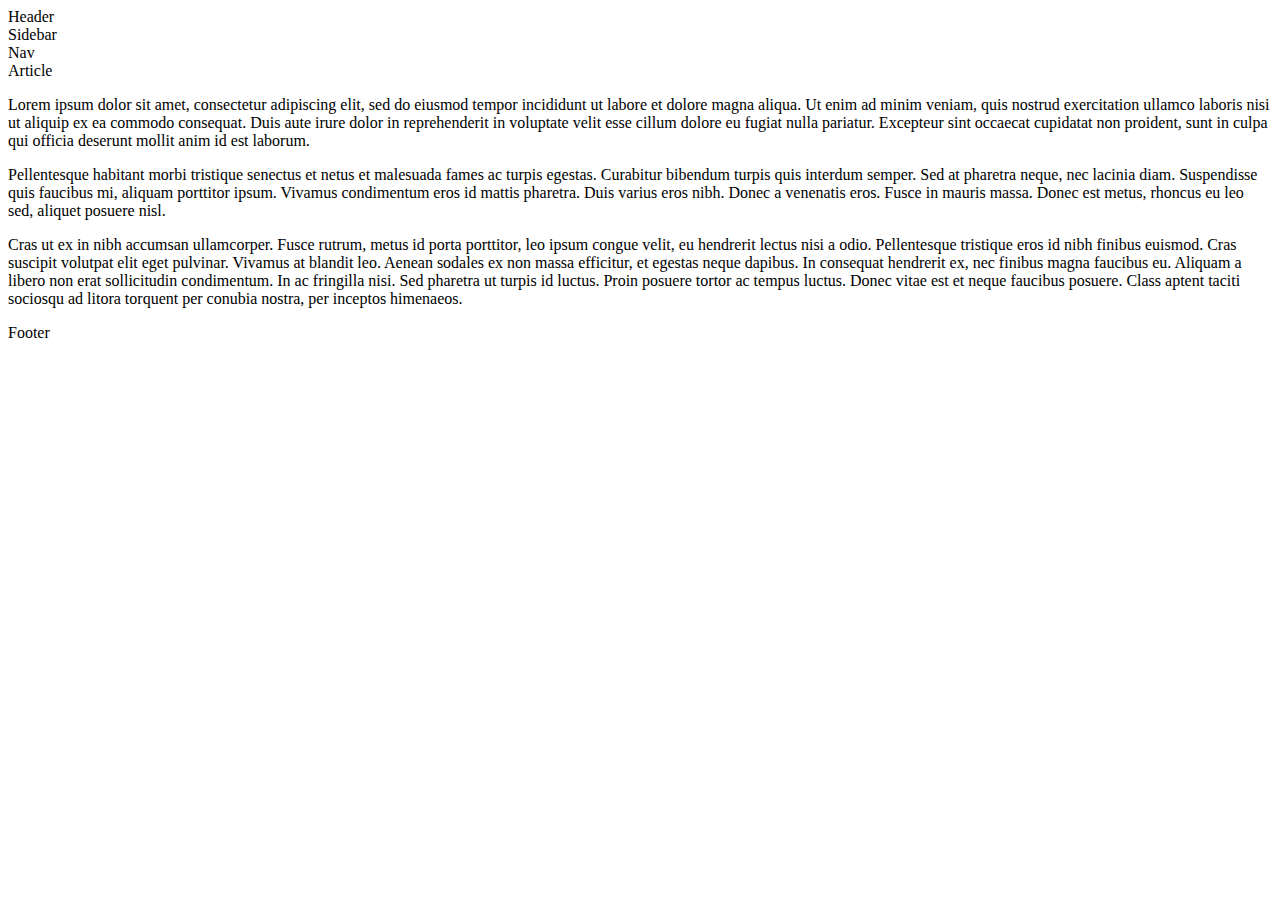
==== css-excercises-grid-mysolutions/index.html @ db5f5b52 "Added my solution for grid practice 01" ====
<!DOCTYPE html>
<html lang="en">
  <head>
    <meta charset="UTF-8">
    <meta http-equiv="X-UA-Compatible" content="IE=edge">
    <meta name="viewport" content="width=device-width, initial-scale=1.0">
    <title>The Holy Grail</title>
    <link rel="stylesheet" href="style.css">
  </head>
  <body>
    <div class="container">
      <div class="header">Header</div>
      <div class="sidebar">Sidebar</div>
      <div class="nav">Nav</div>
      <div class="article">Article
        <p>Lorem  ipsum dolor sit amet, consectetur adipiscing elit, sed do eiusmod tempor incididunt ut labore et dolore magna aliqua. Ut enim ad minim veniam, quis nostrud exercitation ullamco laboris nisi ut aliquip ex ea commodo consequat. Duis aute irure dolor in reprehenderit in voluptate velit esse cillum dolore eu fugiat nulla pariatur. Excepteur sint occaecat cupidatat non proident, sunt in culpa qui officia deserunt mollit anim id est laborum.</p>
        <p>Pellentesque habitant morbi tristique senectus et netus et malesuada fames ac turpis egestas. Curabitur bibendum turpis quis interdum semper. Sed at pharetra neque, nec lacinia diam. Suspendisse quis faucibus mi, aliquam porttitor ipsum. Vivamus condimentum eros id mattis pharetra. Duis varius eros nibh. Donec a venenatis eros. Fusce in mauris massa. Donec est metus, rhoncus eu leo sed, aliquet posuere nisl.</p>
        <p>Cras ut ex in nibh accumsan ullamcorper. Fusce rutrum, metus id porta porttitor, leo ipsum congue velit, eu hendrerit lectus nisi a odio. Pellentesque tristique eros id nibh finibus euismod. Cras suscipit volutpat elit eget pulvinar. Vivamus at blandit leo. Aenean sodales ex non massa efficitur, et egestas neque dapibus. In consequat hendrerit ex, nec finibus magna faucibus eu. Aliquam a libero non erat sollicitudin condimentum. In ac fringilla nisi. Sed pharetra ut turpis id luctus. Proin posuere tortor ac tempus luctus. Donec vitae est et neque faucibus posuere. Class aptent taciti sociosqu ad litora torquent per conubia nostra, per inceptos himenaeos.</p>
      </div>
      <div class="footer">Footer</div>
    </div>
  </body>
</html>
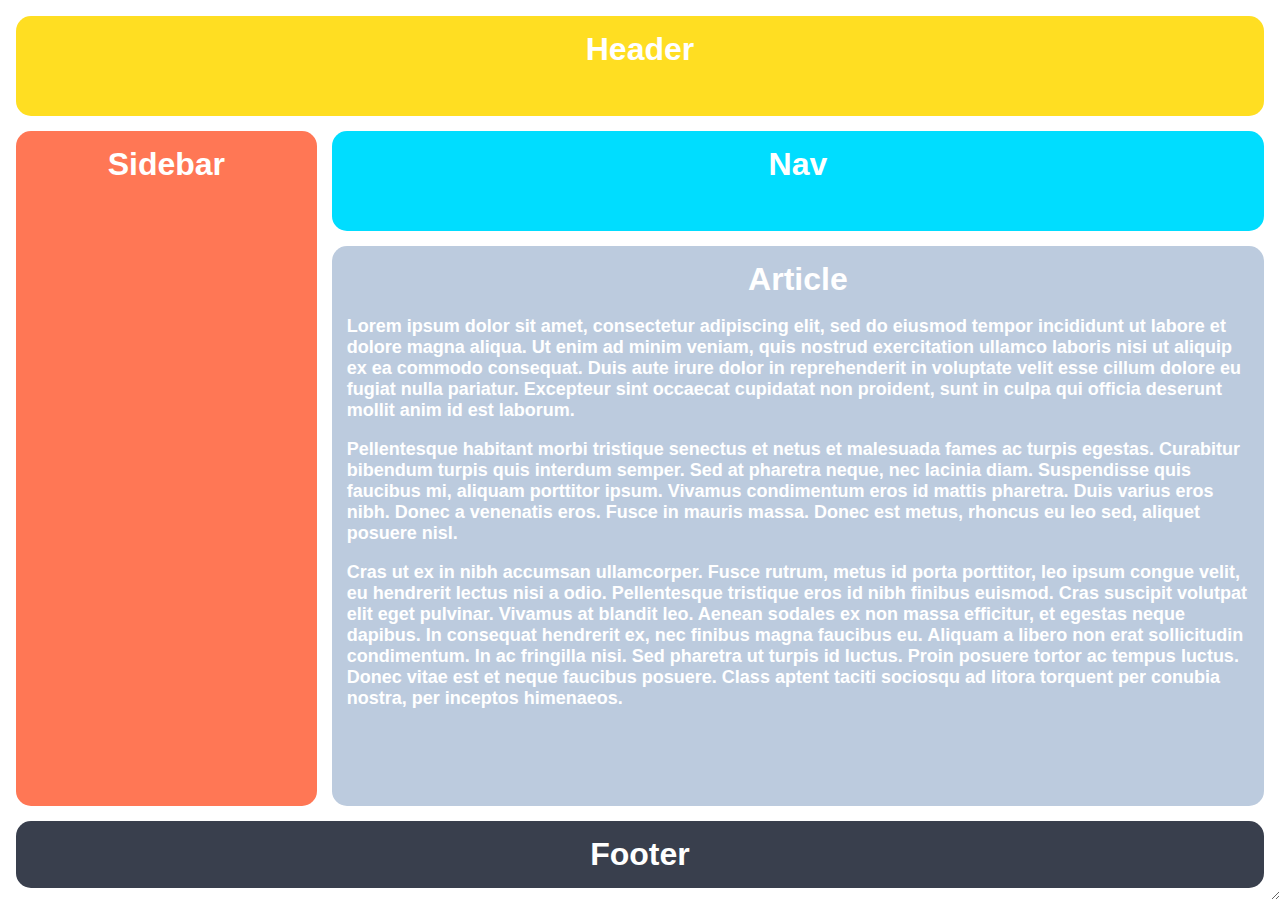
==== commit d0b42656: "Added my solution for grid practice 02" ====
--- a/css-excercises-grid-mysolutions/index.html
+++ b/css-excercises-grid-mysolutions/index.html
@@ -5,7 +5,7 @@
     <meta http-equiv="X-UA-Compatible" content="IE=edge">
     <meta name="viewport" content="width=device-width, initial-scale=1.0">
     <title>The Holy Grail</title>
-    <link rel="stylesheet" href="style.css">
+    <link rel="stylesheet" href="styles.css">
   </head>
   <body>
     <div class="container">
--- a/css-excercises-grid-mysolutions/styles.css
+++ b/css-excercises-grid-mysolutions/styles.css
@@ -0,0 +1,58 @@
+body, html {
+  height: 100%;
+  margin: 0;
+}
+
+.container {
+  resize: both;
+  overflow: auto;
+  display: grid;
+  gap: 15px;
+  grid-template-columns: repeat(auto-fit, minmax(100px, 1fr));
+  grid-template-rows: repeat(auto-fit, minmax(100px, 1fr));
+  text-align: center;
+  height: 100%;
+  padding: 16px;
+  box-sizing: border-box;
+}
+
+.container div {
+  padding: 15px;
+  font-size: 32px;
+  font-family: Helvetica;
+  font-weight: bold;
+  color: white;
+  border-radius: 15px;
+}
+
+.header {
+  background-color: #FFDE22;
+  grid-area: 1 / 1 / 2 / 9;
+}
+
+.sidebar {
+  background-color: #FF7755;
+  grid-area: 2 / 1 / 8 / 3;
+}
+
+.nav {
+  background-color: #00DDFF;
+  grid-area: 2 / 3 / 3 / 9;
+}
+
+.article {
+  background-color: #bccbde;
+  grid-area: 3 / 3 / 8 / 9;
+}
+
+.article p {
+  font-size: 18px;
+  font-family: sans-serif;
+  color: white;
+  text-align: left;
+}
+
+.footer {
+  background-color: #393f4d;
+  grid-area: 8 / 1 / 9 / 9;
+}